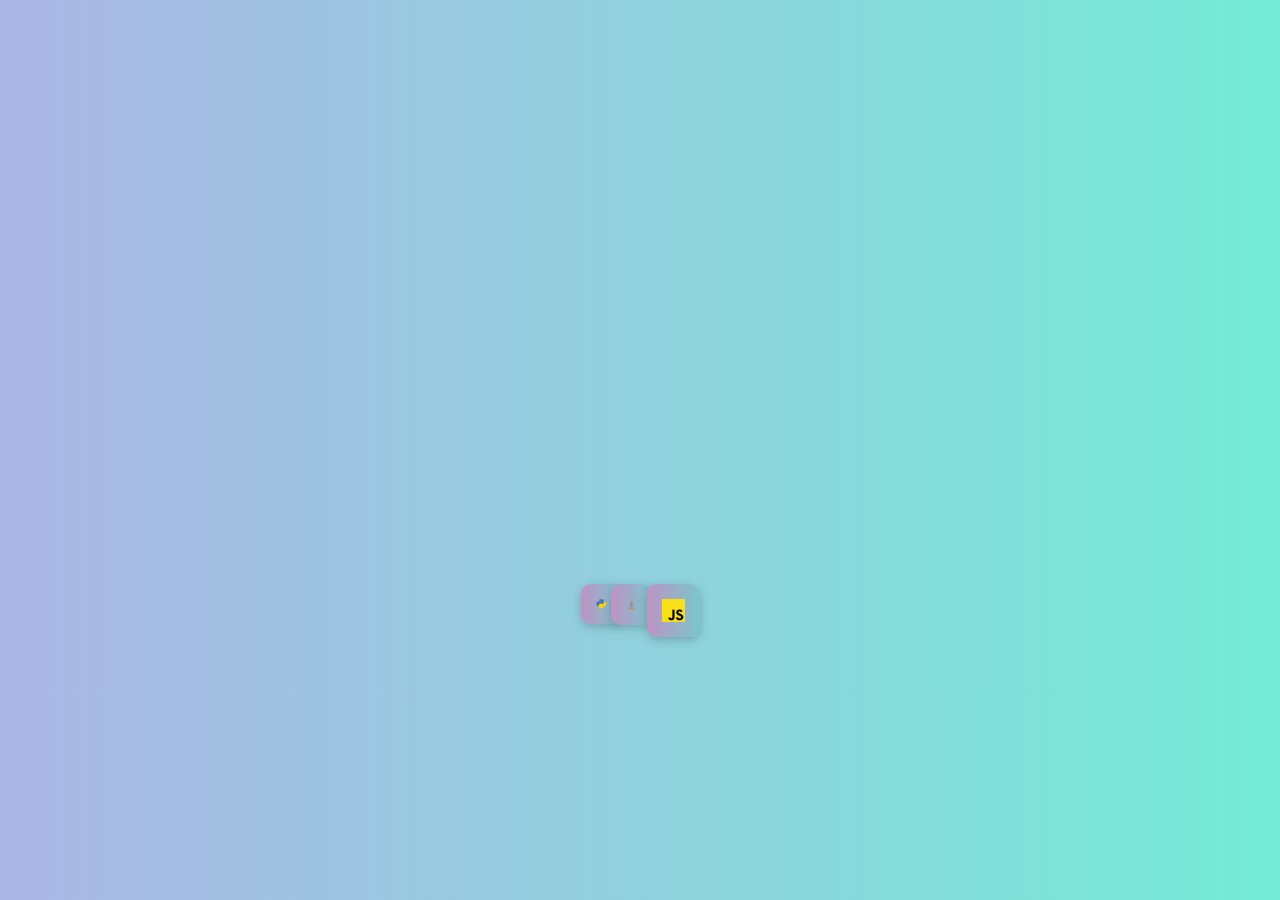
==== HTML.html @ 6379227b "11.10.2021" ====
<!doctype html>
<html>
<head>
<meta charset="UTF-8">
<meta name="description" content="Programming Online Compilers">
<meta name="keywords" content="Program, Compiler, Java, Python, JavaScript, HTML, CSS, Websites">
<meta name="author" content="Alhadhrami">
<meta name="viewport" content="width=device-width, initial-scale=1.0">
<title>HTML & CSS Compiler</title>
<link href="../CSS/Main.css" rel="stylesheet" type="text/css">
</head>

<body>
	
	<div class="content">
	
	<iframe style="border-radius: 1rem;" src="https://trinket.io/embed/html/352bc08aa4?runMode=autorun" width="100%" height="500vh" frameborder="0" marginwidth="0" marginheight="0" allowfullscreen></iframe>
		<br><br><br><br><br>
		<center>
		<div class="images-nav">
		<a href="https://20190015089.github.io/Compilers/Python"> <img class="card" alt="Python" src="../Media/Images/python.png"> </a>
		<a href="https://20190015089.github.io/Compilers/Java"> <img class="card" alt="Java" src="../Media/Images/java.png"> </a>
		<a href="https://20190015089.github.io/Compilers/JavaScript"> <img class="card" alt="JavaScript" src="../Media/Images/js.png"> </a>
		</div></center>	
	</div>
	
	
</body>
</html>
---- CSS/Main.css ----
@charset "UTF-8";
body {
background: #74ebd5;  /* fallback for old browsers */
background: -webkit-linear-gradient(to right, #ACB6E5, #74ebd5);  /* Chrome 10-25, Safari 5.1-6 */
background: linear-gradient(to right, #ACB6E5, #74ebd5); /* W3C, IE 10+/ Edge, Firefox 16+, Chrome 26+, Opera 12+, Safari 7+ */
} img {
	width: 50%;
	height: auto;
} .content img {
	width: 35%;
	height: auto;
} .card {
  background: linear-gradient(to right, #be93c5, #7bc6cc);
  color: #333;
  border-radius: 10px;
  box-shadow: 0 3px 10px rgba(0, 0, 0, 0.2);
  padding: 15px;
  margin: 30px;	
  transition: transform 0.2s ease-in;
} .card:hover {
  transform: translateY(-15px);
} .images-nav {
	max-width: 10%;
	height: 11vh;
	display: flex;
	justify-content: center;
} .images-nav img {
	margin: 0 15%;
} .main-images-nav {
	max-width: 100%;
	display: flex;
	justify-content: center;
	align-items: center;
} .main-images-nav img {
	width: 10vh;
}
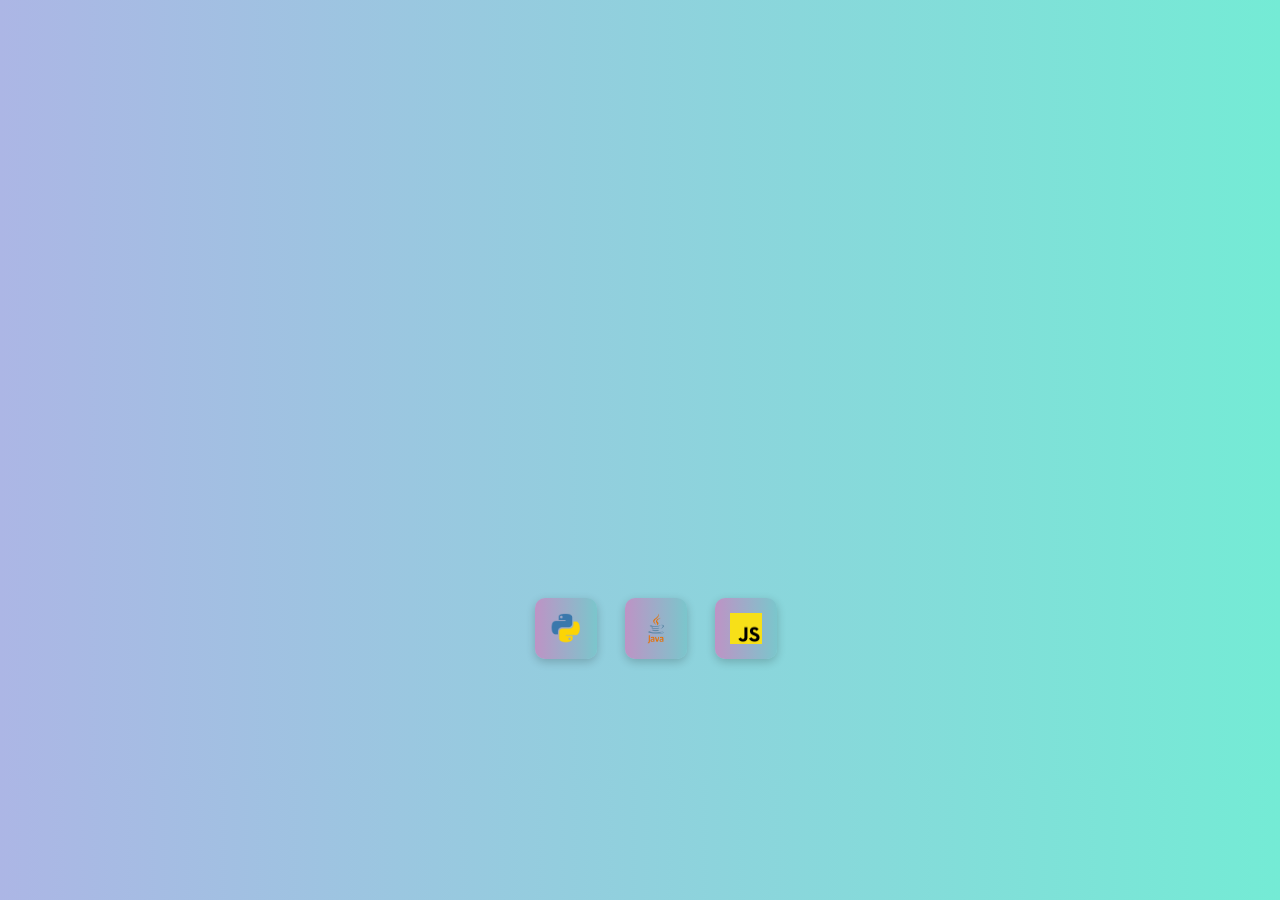
==== commit 0a3e9eb4: "11.11.2021" ====
--- a/HTML.html
+++ b/HTML.html
@@ -7,7 +7,7 @@
 <meta name="author" content="Alhadhrami">
 <meta name="viewport" content="width=device-width, initial-scale=1.0">
 <title>HTML & CSS Compiler</title>
-<link href="../CSS/Main.css" rel="stylesheet" type="text/css">
+<link href="CSS/Main.css" rel="stylesheet" type="text/css">
 </head>
 
 <body>
@@ -15,12 +15,11 @@
 	<div class="content">
 	
 	<iframe style="border-radius: 1rem;" src="https://trinket.io/embed/html/352bc08aa4?runMode=autorun" width="100%" height="500vh" frameborder="0" marginwidth="0" marginheight="0" allowfullscreen></iframe>
-		<br><br><br><br><br>
 		<center>
 		<div class="images-nav">
-		<a href="https://20190015089.github.io/Compilers/Python"> <img class="card" alt="Python" src="../Media/Images/python.png"> </a>
-		<a href="https://20190015089.github.io/Compilers/Java"> <img class="card" alt="Java" src="../Media/Images/java.png"> </a>
-		<a href="https://20190015089.github.io/Compilers/JavaScript"> <img class="card" alt="JavaScript" src="../Media/Images/js.png"> </a>
+		<a href="https://20190015089.github.io/Compilers/Python"> <img class="card" alt="Python" src="Media/Images/python.png"> </a>
+		<a href="https://20190015089.github.io/Compilers/Java"> <img class="card" alt="Java" src="Media/Images/java.png"> </a>
+		<a href="https://20190015089.github.io/Compilers/JavaScript"> <img class="card" alt="JavaScript" src="Media/Images/js.png"> </a>
 		</div></center>	
 	</div>
 	
--- a/CSS/Main.css
+++ b/CSS/Main.css
@@ -20,17 +20,33 @@
 } .card:hover {
   transform: translateY(-15px);
 } .images-nav {
-	max-width: 10%;
-	height: 11vh;
+	width: 15%;
 	display: flex;
+	height: auto;
 	justify-content: center;
-} .images-nav img {
-	margin: 0 15%;
+	align-items: center;
+	padding: 5% 0;
 } .main-images-nav {
-	max-width: 100%;
+	max-width: 50%;
 	display: flex;
 	justify-content: center;
 	align-items: center;
 } .main-images-nav img {
-	width: 10vh;
+	width: 8vh;
+} .card {
+	margin-top: 25%;
+	margin-bottom: 50%;
+}
+
+/* MediaQueries - Devices Responsivity */
+@media only screen and (max-width: 768px) {
+	.main-images-nav {
+		display: grid;
+		margin: -10vh 0;
+	} .main-images-nav img {
+		width: 5vh;
+		height: auto;
+	} .header img {
+		width: 35vh;
+	}
 }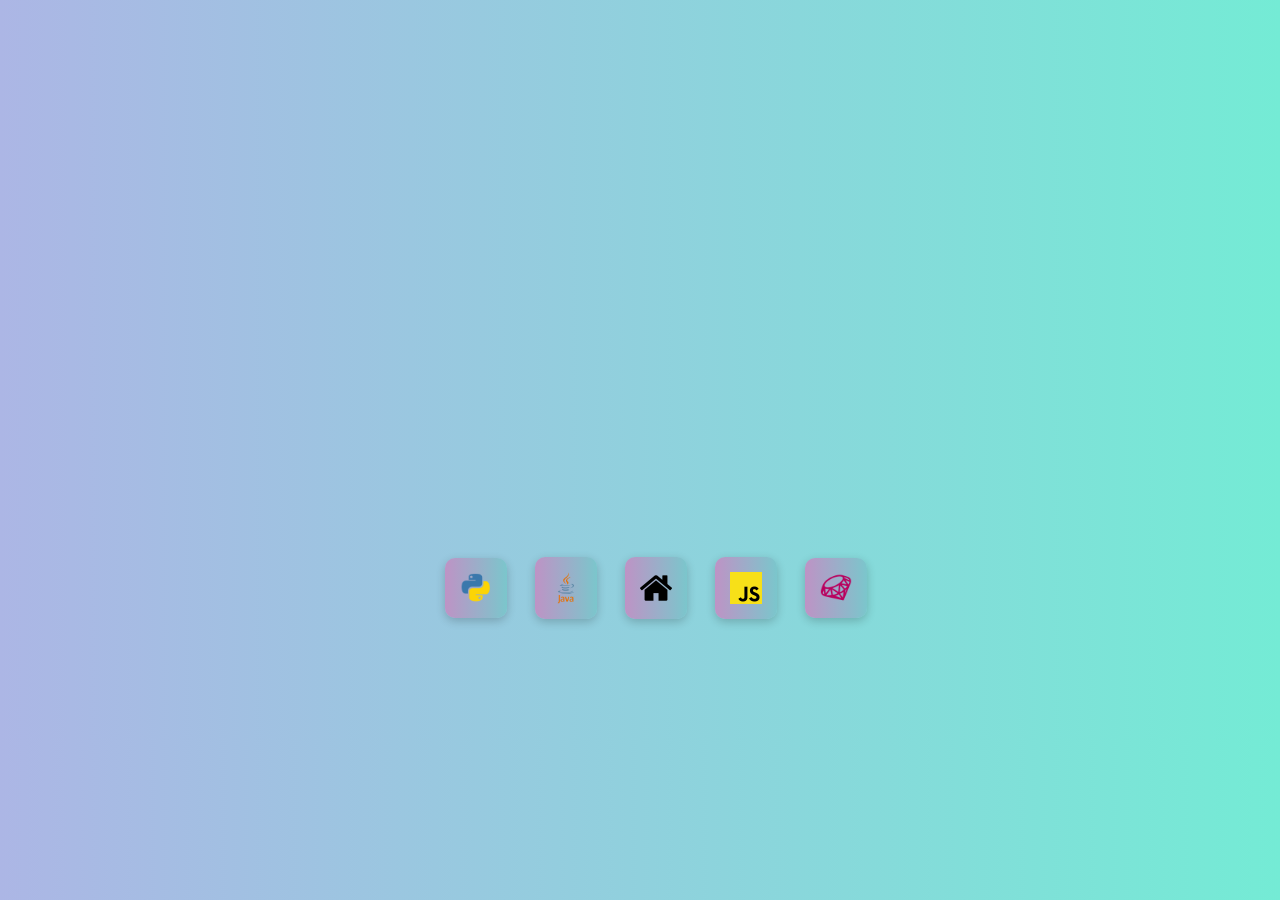
==== commit 0b42a2be: "11.11.2021" ====
--- a/HTML.html
+++ b/HTML.html
@@ -14,12 +14,14 @@
 	
 	<div class="content">
 	
-	<iframe style="border-radius: 1rem;" src="https://trinket.io/embed/html/352bc08aa4?runMode=autorun" width="100%" height="500vh" frameborder="0" marginwidth="0" marginheight="0" allowfullscreen></iframe>
+	<iframe style="border-radius: 1rem;" src="https://www.jdoodle.com/html-css-javascript-online-editor/" width="100%" height="500vh" frameborder="0" marginwidth="0" marginheight="0" allowfullscreen></iframe>
 		<center>
 		<div class="images-nav">
 		<a href="https://20190015089.github.io/Compilers/Python"> <img class="card" alt="Python" src="Media/Images/python.png"> </a>
 		<a href="https://20190015089.github.io/Compilers/Java"> <img class="card" alt="Java" src="Media/Images/java.png"> </a>
+		<a href="https://20190015089.github.io/Compilers"> <img class="card" alt="Home" src="Media/Images/Home.png"> </a>	
 		<a href="https://20190015089.github.io/Compilers/JavaScript"> <img class="card" alt="JavaScript" src="Media/Images/js.png"> </a>
+		<a href="https://20190015089.github.io/Compilers/Ruby"> <img class="card" alt="Ruby" src="Media/Images/ruby.png"> </a>	
 		</div></center>	
 	</div>
 	
--- a/CSS/Main.css
+++ b/CSS/Main.css
@@ -32,21 +32,44 @@
 	justify-content: center;
 	align-items: center;
 } .main-images-nav img {
-	width: 8vh;
+	width: 6vw;
 } .card {
-	margin-top: 25%;
+	margin-top: -20%;
 	margin-bottom: 50%;
+} .main-images-nav {
+	marign-bottom: 10%;
+} .margin {
+	margin: 0 10%;
+	margin-top: 50%;
+	margin-bottom: 40%;	
+} .scrollimage {
+	width: 10%;
+	height: auto;
+	margin: -10% 0;
 }
 
 /* MediaQueries - Devices Responsivity */
 @media only screen and (max-width: 768px) {
 	.main-images-nav {
 		display: grid;
-		margin: -10vh 0;
+		margin-top: -15%;
 	} .main-images-nav img {
-		width: 5vh;
+		width: 100%;
 		height: auto;
 	} .header img {
-		width: 35vh;
+		width: 100%;
+	} .card {
+		margin-left: 5%;
+		width: 8vw;
+	}
+}
+@media only screen and (max-width: 400px) {
+	.card {
+		display: grid;
+	}
+}
+@media only screen and (max-width: 1200px) {
+	.scrollimage img {
+		visibility: hidden;
 	}
 }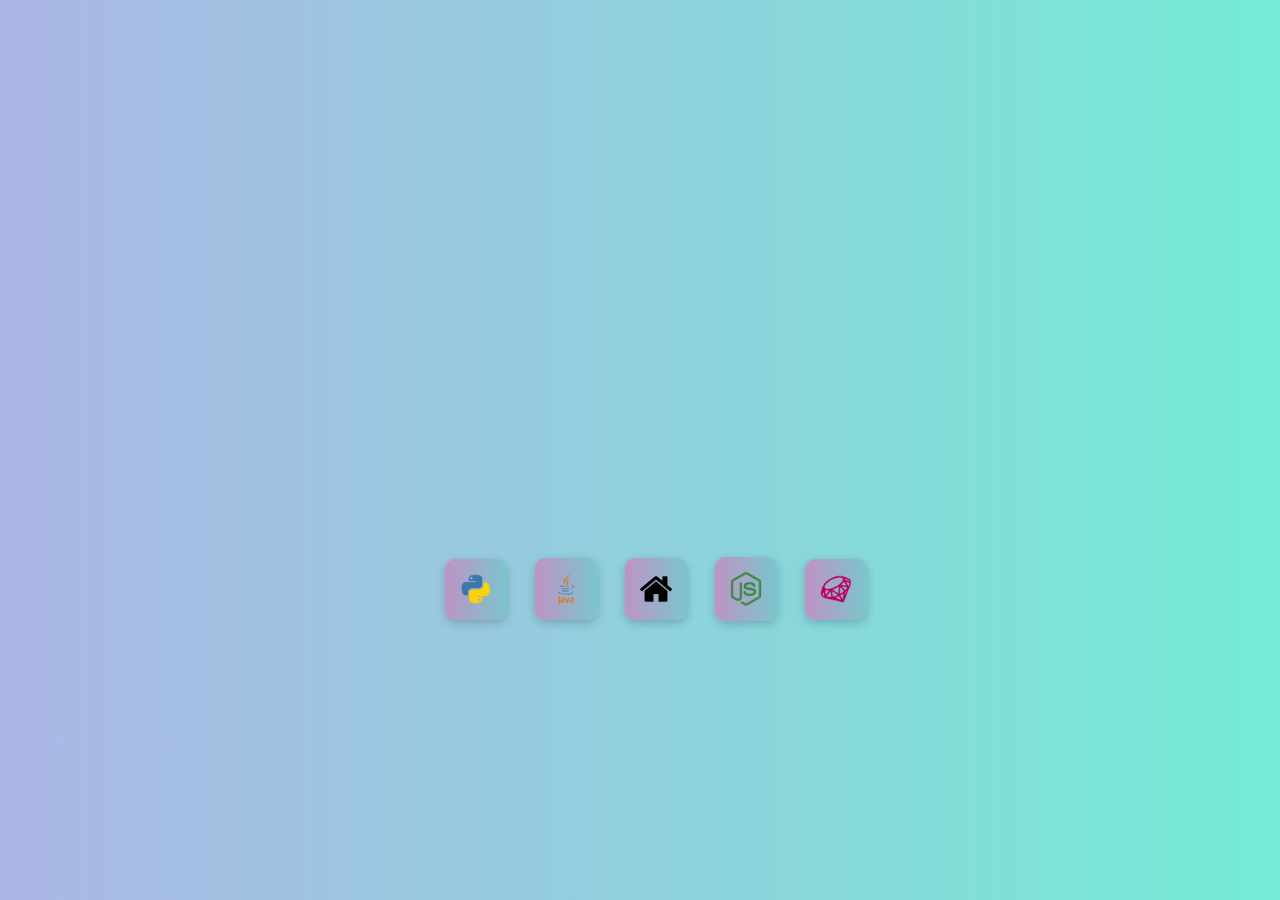
==== commit 2df1e8fc: "11.11.2021" ====
--- a/HTML.html
+++ b/HTML.html
@@ -3,7 +3,7 @@
 <head>
 <meta charset="UTF-8">
 <meta name="description" content="Programming Online Compilers">
-<meta name="keywords" content="Program, Compiler, Java, Python, JavaScript, HTML, CSS, Websites">
+<meta name="keywords" content="Program, Compiler, Java, Python, NodeJS, HTML, CSS, JavaScript, Websites, Coding">
 <meta name="author" content="Alhadhrami">
 <meta name="viewport" content="width=device-width, initial-scale=1.0">
 <title>HTML & CSS Compiler</title>
@@ -20,7 +20,7 @@
 		<a href="https://20190015089.github.io/Compilers/Python"> <img class="card" alt="Python" src="Media/Images/python.png"> </a>
 		<a href="https://20190015089.github.io/Compilers/Java"> <img class="card" alt="Java" src="Media/Images/java.png"> </a>
 		<a href="https://20190015089.github.io/Compilers"> <img class="card" alt="Home" src="Media/Images/Home.png"> </a>	
-		<a href="https://20190015089.github.io/Compilers/JavaScript"> <img class="card" alt="JavaScript" src="Media/Images/js.png"> </a>
+		<a href="https://20190015089.github.io/Compilers/NodeJS"> <img class="card" alt="NodeJS" src="Media/Images/node.png"> </a>
 		<a href="https://20190015089.github.io/Compilers/Ruby"> <img class="card" alt="Ruby" src="Media/Images/ruby.png"> </a>	
 		</div></center>	
 	</div>
